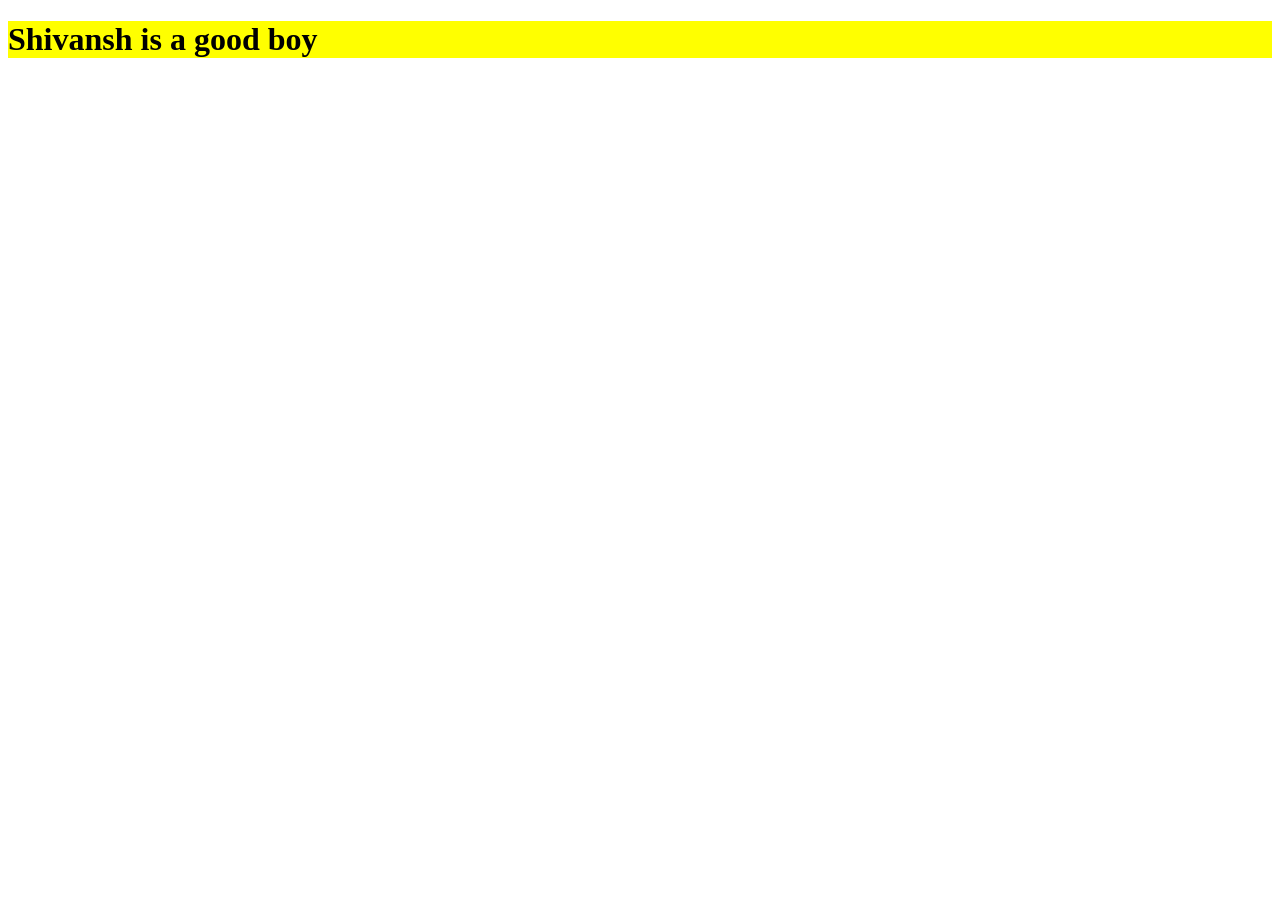
==== index.html @ a4711291 "File update" ====
<!DOCTYPE html>
<html lang="en">
<head>
    <meta charset="UTF-8">
    <meta name="viewport" content="width=device-width, initial-scale=1.0">
    <title>Document</title>
     
</head>
<body>
   <h1 style="background-color: yellow;">Shivansh is a good boy</h1>
     <!-- <form action="/server">
     <div>
        choose your profession 
        <select name="profession" id="profession">
        <option value="stu">student</option>
        <option value="dev">developer </option>
        </select>
        <br>
        <label for="vol"> select your volume level: </label>
        <input type="range" id="vol" min="0" max="100" name="vol" step="10" value="70">
        <br>
        <label for="feedback">plese give your feedback </label>
        <textarea name="feedback" id="feedback" rows="5" cols="100"></textarea>
        <button>submit</button>
        
     </div>
     <! </form> -->
  <!-- <h3>registration form </h3>
     <form action="/action"> 
     <div>
        <input type="text" placeholder="first name" name="fname">
        <input type="text" placeholder="last name" name="lname">
     </div>
     <div>
        <label for="gender"> please select your gender </label>
        <select name="gender" id="gender">
     <div class="container">
        <option value="m">male</option>
        <option value="f">female</option>
        <option value="o">other</option>
        </select>
     </div>
     <div>
        do you agree with all term of service 
        <input type="checkbox" name="tos_agree" id="tos_agree">
        <label for="tos_agree">yes,i agree</label>
     </div>
     <button>registr</button>
     <button type="submit">reset</button>
     </form>
     <hr>
     </div> -->
     <!-- <p style="background-color: red;">
      Lorem ipsum dolor sit amet consectetur adipisicing elit. Velit consequatur minima dignissimos numquam nostrum cum, porro soluta sint illum, eligendi in labore quidem eum consequuntur harum vitae animi illo culpa.
     </p>
     <br>
     <div style="height: 150px; width: 150px; border: 1px solid;
     border-radius: 50%;">
    shivansh mangal   
     </div>
     <p style="background-color: black; color: wheat;
     padding: 20px 30px 40px 20px; margin: 20px 30px 2px 500px; "></p>
     <div> </div>
     <h1 style="color: rgb(65, 25, 25);"> shivansh mangal</h1>
     <button style="color: blue;">help</button>
    -->
      

    <!-- <h1>shivansh mangal </h1>
    <h1>vivek </h1>
    <h1>mehu</h1> -->


    <!-- <h2>Hi there!</h2>
    <p>my name is tom & i'm there to help you.</p>
    <button>need help</button> -->

    <!-- <h1>spiderman movie </h1>
    <hr>
    <h2>Publication history</h2>
    <hr>
    <p >In 1962, with the success of the Fantastic Four, Marvel Comics editor and head writer Stan Lee was looking for a new
       superhero idea. He said the teenage demand for comic books and a character with whom they could identify led to the creation of Spider-Man
       .[2] As with Fantastic Four, Lee saw Spider-Man as an opportunity to "get out of his system" what he felt was missing in comic books.
       [3] </p>
       <hr>
       <h2>Fictional character biography</h2>
       <p>Born in Forest Hills, Queens, New York City,[110] Peter Benjamin Parker's parents died in a plane crash when he was a child.
          He is raised by his Uncle Ben and Aunt May. At Midtown High School, Peter is an excellent student and scientific prodigy, 
          but he is not popular with his peers.[111] He is bitten by a radioactive spider at a science exhibit and subsequently develops superhuman
           strength, speed, and agility, as well as the ability to adhere to walls and ceilings.[112] Through his knack for science, he develops
            a gadget that lets him fire adhesive webbing of his own design through small, wrist-mounted barrels. Initially seeking to capitalize 
            on his new abilities, Parker dons a costume and, as "Spider-Man", becomes a novelty television star. However, he refuses
             to prevent 
            
      the escape of a thief, who subsequently murders his beloved Uncle Ben.[111] He tracks down the killer, and, overcome by guilt,
       devotes himself to applying his powers in the service of justice
         .[23]</p>
         <hr> -->

</body>
</html>
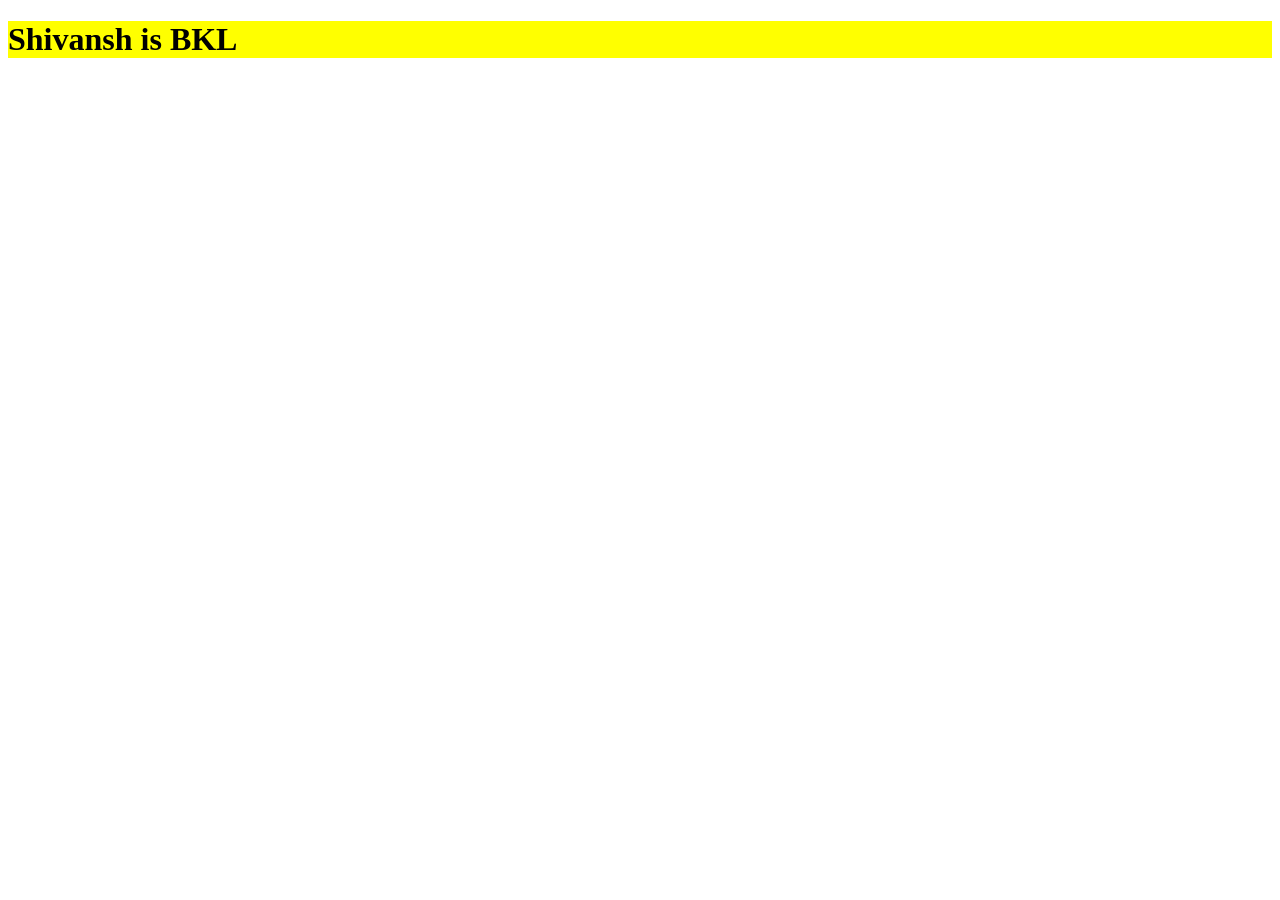
==== commit 031b683c: "sentence corrected" ====
--- a/index.html
+++ b/index.html
@@ -7,7 +7,7 @@
      
 </head>
 <body>
-   <h1 style="background-color: yellow;">Shivansh is a good boy</h1>
+   <h1 style="background-color: yellow;">Shivansh is BKL</h1>
      <!-- <form action="/server">
      <div>
         choose your profession 
